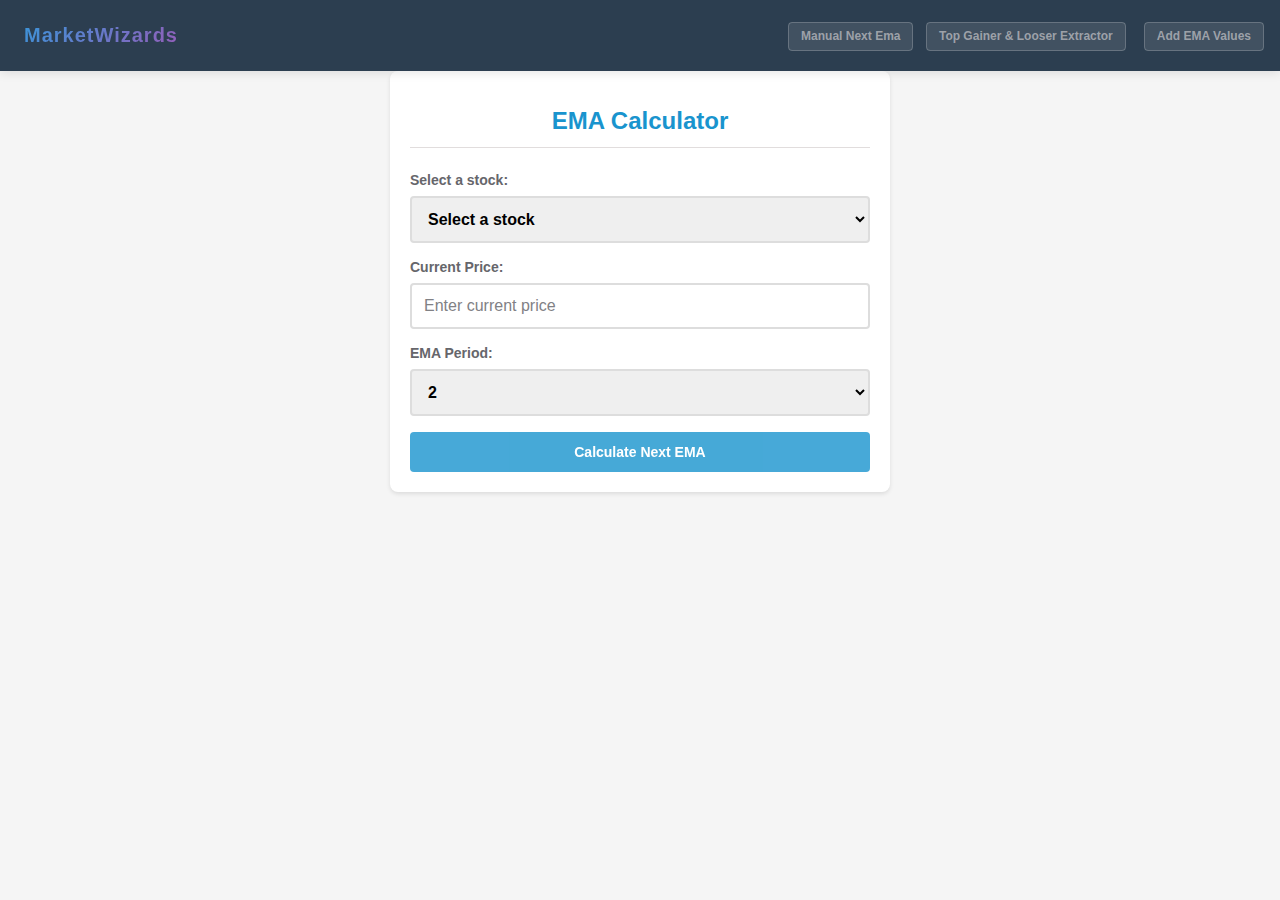
==== index.html @ 918c3dc5 "First Add" ====
<!DOCTYPE html>
<html lang="en">

<head>
    <meta charset="UTF-8">
    <meta name="viewport" content="width=device-width, initial-scale=1.0">
    <link rel="icon" href="./favicon.ico" type="image/x-icon">
    <title>EMA Calculator</title>
    <link rel="stylesheet" href="./style.css" />
    <style>
        .toast {
            position: fixed;
            top: 20px;
            right: 20px;
            padding: 12px 20px;
            background-color: #4CAF50;
            color: white;
            border-radius: 4px;
            box-shadow: 0 2px 10px rgba(0, 0, 0, 0.2);
            z-index: 1000;
        }

        .toast.error {
            background-color: #f44336;
        }

        .toast-close {
            margin-left: 15px;
            cursor: pointer;
        }
    </style>
</head>

<body>
    <!-- Nav Bar -->
    <div class="header-box">
        <a href="./" class="logoLink">
            <div class="logo">MarketWizards</div>
        </a>
        <!-- Hamburger menu for mobile -->
        <input type="checkbox" id="menu-toggle" class="menu-toggle">
        <label for="menu-toggle" class="hamburger">
            <span></span>
            <span></span>
            <span></span>
        </label>

        <div class="menu">
            <div class="row">
                <a href="./ema_calculator.html">Manual Next Ema</a>
                <a href="./gnlExtractor.html">Top Gainer & Looser Extractor</a>
            </div>
            <div class="row">
                <a href="./store-stocks.html">Add EMA Values</a>
            </div>
        </div>
    </div>


    <div class="calculator">
        <h1>EMA Calculator</h1>

        <div class="input-group">
            <label for="stockSelect">Select a stock:</label>
            <select id="stockSelect" onchange="loadStockData()">
                <option value=""> Select a stock</option>
            </select>
        </div>

        <div class="input-group">
            <label for="currentPrice">Current Price:</label>
            <input type="number" id="currentPrice" step="0.0001" placeholder="Enter current price"
                onkeydown="handleEnterKey(event, 'period')">
        </div>

        <div class="input-group">
            <label for="period">EMA Period:</label>
            <select id="period" onkeydown="handleEnterKey(event, 'calculateBtn')">
                <option value="2" selected>2</option>
                <option value="5">5</option>
                <option value="9">9</option>
                <option value="15">15</option>
            </select>
        </div>

        <button id="calculateBtn" onclick="calculateEMA()">Calculate Next EMA</button>

        <div id="result"></div>
    </div>

    <script>
        // Store selected stock's EMA internally
        let selectedStockEMA = null;

        // Load saved stocks when page loads
        document.addEventListener('DOMContentLoaded', function () {
            loadSavedStocks();
        });

        // Load stocks from localStorage
        function loadSavedStocks() {
            const stockSelect = document.getElementById('stockSelect');
            const stocks = JSON.parse(localStorage.getItem('stockEMAs')) || {};

            // Clear existing options except the first one
            while (stockSelect.options.length > 1) {
                stockSelect.remove(1);
            }

            // Add saved stocks to dropdown
            for (const [symbol, ema] of Object.entries(stocks)) {
                const option = document.createElement('option');
                option.value = symbol;
                option.textContent = `${symbol} (${parseFloat(ema).toFixed(2)})`;
                stockSelect.appendChild(option);
            }
        }

        // Load EMA value when stock is selected
        function loadStockData() {
            const stockSelect = document.getElementById('stockSelect');
            const stocks = JSON.parse(localStorage.getItem('stockEMAs')) || {};

            if (stockSelect.value && stocks[stockSelect.value]) {
                selectedStockEMA = parseFloat(stocks[stockSelect.value]);
                document.getElementById('currentPrice').focus();
            } else {
                selectedStockEMA = null;
            }
        }

        // Calculate EMA
        function calculateEMA() {
            const stockSelect = document.getElementById('stockSelect');
            const currentPrice = parseFloat(document.getElementById('currentPrice').value);
            const period = parseInt(document.getElementById('period').value);
            console.log(selectedStockEMA, currentPrice, period);

            // Validate inputs
            if (!stockSelect.value) {
                showToast("Please select a stock first", "error");
                stockSelect.focus();
                return;
            }
            if (isNaN(currentPrice)) {
                showToast("Please enter a valid current price", "error");
                document.getElementById('currentPrice').focus();
                return;
            }
            if (selectedStockEMA === null) {
                showToast("No EMA value found for selected stock", "error");
                return;
            }

            // Calculate smoothing factor and next EMA
            const k = 2 / (period + 1);
            const nextEma = (currentPrice * k) + (selectedStockEMA * (1 - k));
            const percentDiff = ((currentPrice - nextEma) / nextEma * 100).toFixed(2);

            // console.log(nextEma, percentDiff);

            // Display result
            const resultDiv = document.getElementById('result');
            resultDiv.style.display = 'block';
            resultDiv.innerHTML = `
                <h3 style="text-align: center; font-font-size: 18px; padding-bottom: 12px; border-bottom: 1px solid #1994ce">Calculation Result</h3>
                <p style="font-weight:600"><span style="color: #1994ce;"> Stock:</span> <strong>${stockSelect.value}</strong></p>
                <p style="font-weight:600"><span style="color: #1994ce;">Next ${period}-period EMA:</span>  <strong>${nextEma.toFixed(2)}</strong></p>
                <p style="font-weight:600"><span style="color: #1994ce;">Price Difference:</span>  <strong>${percentDiff}%</strong></p>
            `;
            document.getElementById('period').blur();
        }

        // Handle Enter key navigation
        function handleEnterKey(event, nextFieldId) {
            if (event.key === 'Enter') {
                event.preventDefault();
                if (nextFieldId === 'calculateBtn') {
                    document.getElementById('calculateBtn').click();
                } else {
                    document.getElementById(nextFieldId).focus();
                }
            }
        }

        // Show toast notification
        function showToast(message, type = '') {
            const toast = document.createElement('div');
            toast.className = `toast ${type}`;
            toast.innerHTML = `
                <span>${message}</span>
                <button class="toast-close" onclick="this.parentElement.remove()">✕</button>
            `;
            document.body.appendChild(toast);
            setTimeout(() => toast.remove(), 5000);
        }
    </script>
</body>

</html>
---- style.css ----
/* ===== Base Styles ===== */
:root {
	--primary-color: #1994ce;
	--danger-color: #ff4444;
	--text-dark: #333;
	--text-muted: #66666b;
	--text-placeholder: #818185;
	--bg-light: #f5f5f5;
	--bg-success: #e9f7ef;
	--header-bg: #2c3e50;
	--header-text: #bbbcc0c5;
	--border-color: #ddd;
	--shadow: 0 2px 4px rgba(0, 0, 0, 0.1);
}

body {
	font-family: 'Geist', Arial, sans-serif;
	margin: 0;
	padding: 0;
	background-color: var(--bg-light);
	min-height: 100vh;
}

h1 {
	font-size: 1.5rem;
	text-align: center;
	color: var(--primary-color);
	margin-bottom: 1.5rem;
	padding-bottom: 0.75rem;
	border-bottom: 1px solid rgba(223, 219, 219, 0.952);
}

/* ===== Calculator Styles ===== */
.calculator {
	background: white;
	padding: 1.25rem;
	border-radius: 0.5rem;
	box-shadow: var(--shadow);
	margin: 0 auto;
	max-width: 500px;
	width: calc(100% - 2rem);
	box-sizing: border-box;
}

.input-group {
	margin-bottom: 1rem;
}

label {
	display: block;
	margin-bottom: 0.5rem;
	font-weight: 600;
	color: var(--text-muted);
	font-size: 0.875rem;
}

input,
select {
	width: 100%;
	padding: 0.75rem;
	border: 2px solid var(--border-color);
	border-radius: 0.25rem;
	box-sizing: border-box;
	font-weight: 600;
	font-size: 1rem;
}

input:focus,
select:focus {
	outline: none;
	border-color: var(--primary-color);
}

input::placeholder {
	color: var(--text-placeholder);
	font-weight: 500;
}

#result {
	margin-top: 1.25rem;
	padding: 0.75rem;
	background-color: var(--bg-success);
	border-radius: 0.25rem;
	display: none;
	font-size: 0.9rem;
}

/* ===== Header Styles ===== */
.header-box {
	display: flex;
	justify-content: space-between;
	align-items: center;
	padding: 1rem;
	background-color: var(--header-bg);
	color: white;
	box-shadow: 0 2px 10px rgba(0, 0, 0, 0.1);
	position: sticky;
	top: 0;
	z-index: 100;
}

.logo {
	font-size: 1.25rem;
	font-weight: bold;
	letter-spacing: 1px;
	background: linear-gradient(135deg, #3498db, #9b59b6);
	-webkit-background-clip: text;
	background-clip: text;
	color: transparent;
	padding: 0.5rem;
	border-radius: 0.25rem;
}

/* ===== Menu Styles ===== */
.menu {
	display: flex;
	flex-direction: column;
	gap: 10px;
}

.flex {
	display: flex;
	gap: 15px;
}

.menu a {
	text-decoration: none;
	color: var(--header-text);
	font-size: 0.75rem;
	padding: 0.4rem 0.75rem;
	border-radius: 0.25rem;
	font-weight: 600;
	transition: all 0.3s ease;
	background-color: rgba(255, 255, 255, 0.1);
	border: 1px solid rgba(255, 255, 255, 0.2);
	margin-left: 0.5rem;
}

.menu a:hover {
	color: rgb(217, 233, 248);
	background-color: rgba(255, 255, 255, 0.2);
}

/* ===== Button Styles ===== */
button {
	font-weight: 600;
	color: rgb(50, 52, 56);
	padding: 0.75rem;
	border: none;
	border-radius: 0.25rem;
	cursor: pointer;
	width: 100%;
	font-size: 0.875rem;
	transition: all 0.3s ease;
}

button:hover {
	background-color: var(--primary-color);
	color: white;
}

#removeStock {
	margin-top: 1rem;
	background-color: var(--danger-color);
	color: white;
	opacity: 0.8;
}

#calculateBtn,
#AddStock {
	background-color: var(--primary-color);
	color: white;
	opacity: 0.8;
}

#calculateBtn:hover,
#removeStock:hover,
#AddStock:hover {
	opacity: 1;
}

/* ===== Toast Notification ===== */
.toast {
	position: fixed;
	top: 1rem;
	right: 1rem;
	left: 1rem;
	background-color: var(--danger-color);
	color: white;
	padding: 0.75rem;
	border-radius: 0.25rem;
	box-shadow: 0 2px 10px rgba(0, 0, 0, 0.2);
	display: flex;
	justify-content: space-between;
	align-items: center;
	z-index: 1000;
	animation: slideIn 0.5s, fadeOut 0.5s 4.5s;
	max-width: calc(100% - 2rem);
}

.toast-close {
	background: none;
	border: none;
	color: white;
	font-size: 1.125rem;
	cursor: pointer;
	margin-left: 0.5rem;
}

@keyframes slideIn {
	from {
		transform: translateY(-100%);
		opacity: 0;
	}
	to {
		transform: translateY(0);
		opacity: 1;
	}
}

@keyframes fadeOut {
	from {
		opacity: 1;
	}
	to {
		opacity: 0;
	}
}

/* ===== Modal Styles ===== */
.modal {
	display: none;
	position: fixed;
	z-index: 100;
	left: 0;
	top: 0;
	width: 100%;
	height: 100%;
	background-color: rgba(0, 0, 0, 0.5);
}

.modal-content {
	background-color: #fefefe;
	margin: 20% auto;
	padding: 1.25rem;
	border: 1px solid #888;
	width: 90%;
	max-width: 400px;
	border-radius: 0.25rem;
	box-sizing: border-box;
}

.modal-buttons {
	display: flex;
	justify-content: space-between;
	gap: 0.75rem;
	margin-top: 1.25rem;
}

.modal-buttons button {
	opacity: 0.8;
	transition: opacity 0.3s ease;
}

.modal-buttons button:hover {
	opacity: 1;
}

.modal-buttons button:nth-child(1) {
	background-color: var(--danger-color);
	color: white;
}

/* ===== Mobile Menu Toggle ===== */
.menu-toggle {
	display: none;
}

.hamburger {
	display: none;
	flex-direction: column;
	justify-content: space-between;
	width: 30px;
	height: 21px;
	cursor: pointer;
}

.hamburger span {
	display: block;
	height: 3px;
	width: 100%;
	background-color: white;
	border-radius: 3px;
	transition: all 0.3s;
}

/* ===== Responsive Styles ===== */
@media (max-width: 768px) {
	body {
		padding: 0;
	}

	.calculator {
		margin: 0 auto;
		border-radius: 0;
		box-shadow: none;
		min-height: calc(100vh - 4rem);
		padding: 1.5rem 1rem;
	}

	.header-box {
		padding: 0.75rem;
		flex-wrap: wrap;
	}

	.logo {
		font-size: 1.1rem;
		padding: 0.4rem 0.75rem;
	}

	.hamburger {
		display: flex;
	}

	.menu {
		display: none;
		width: 100%;
		margin-top: 15px;
	}

	.menu-toggle:checked ~ .menu {
		display: flex;
	}

	.flex {
		flex-direction: column;
		gap: 5px;
	}
	.row {
		display: flex;
		flex-direction: row;
	}
	.menu a {
		width: 100%;
		text-align: center;
		padding: 10px;
		margin-left: 0;
	}

	input,
	select,
	button {
		padding: 0.8rem;
	}

	#result {
		font-size: 0.85rem;
	}

	/* Hamburger animation */
	.menu-toggle:checked + .hamburger span:nth-child(1) {
		transform: translateY(9px) rotate(45deg);
	}

	.menu-toggle:checked + .hamburger span:nth-child(2) {
		opacity: 0;
	}

	.menu-toggle:checked + .hamburger span:nth-child(3) {
		transform: translateY(-9px) rotate(-45deg);
	}
}

@media (max-width: 480px) {
	h1 {
		font-size: 1.25rem;
	}

	.modal-content {
		margin: 30% auto;
		padding: 1rem;
	}

	.modal-buttons {
		flex-direction: column;
		gap: 0.5rem;
	}
}
/* ===== Menu Styles ===== */
.menu {
	display: flex;
	flex-direction: row; /* Default to row layout */
	align-items: center; /* Center items vertically */
	gap: 10px;
}

.flex {
	display: flex;
	gap: 15px;
}

/* ===== Responsive Styles ===== */
@media (max-width: 768px) {
	/* ... (keep all your existing mobile styles) ... */

	/* Only show hamburger and change menu layout on small screens */
	.hamburger {
		display: flex;
	}

	.menu {
		display: none;
		flex-direction: column;
		width: 100%;
		margin-top: 15px;
	}

	.menu-toggle:checked ~ .menu {
		display: flex;
	}

	.flex {
		flex-direction: column;
		gap: 5px;
		width: 100%;
	}

	.row {
		display: flex;
		flex-direction: row;
		flex-wrap: wrap; /* Allow items to wrap if needed */
		gap: 10px;
	}

	.menu a {
		width: auto; /* Let the content determine width */
		text-align: left; /* Align text to left */
		padding: 10px;
		margin-left: 0;
	}
}

/* Medium devices and up (768px and up) - row layout */
@media (min-width: 769px) {
	.hamburger {
		display: none; /* Hide hamburger on larger screens */
	}

	.menu {
		display: flex;
		flex-direction: row;
	}

	.flex {
		flex-direction: row;
	}

	.menu a {
		margin-left: 0.5rem;
	}
}
.active {
	background-color: var(--primary-color);
	color: white;
}

.logoLink {
	text-decoration: none;
}
.logoLink.active {
	text-decoration: none;
}
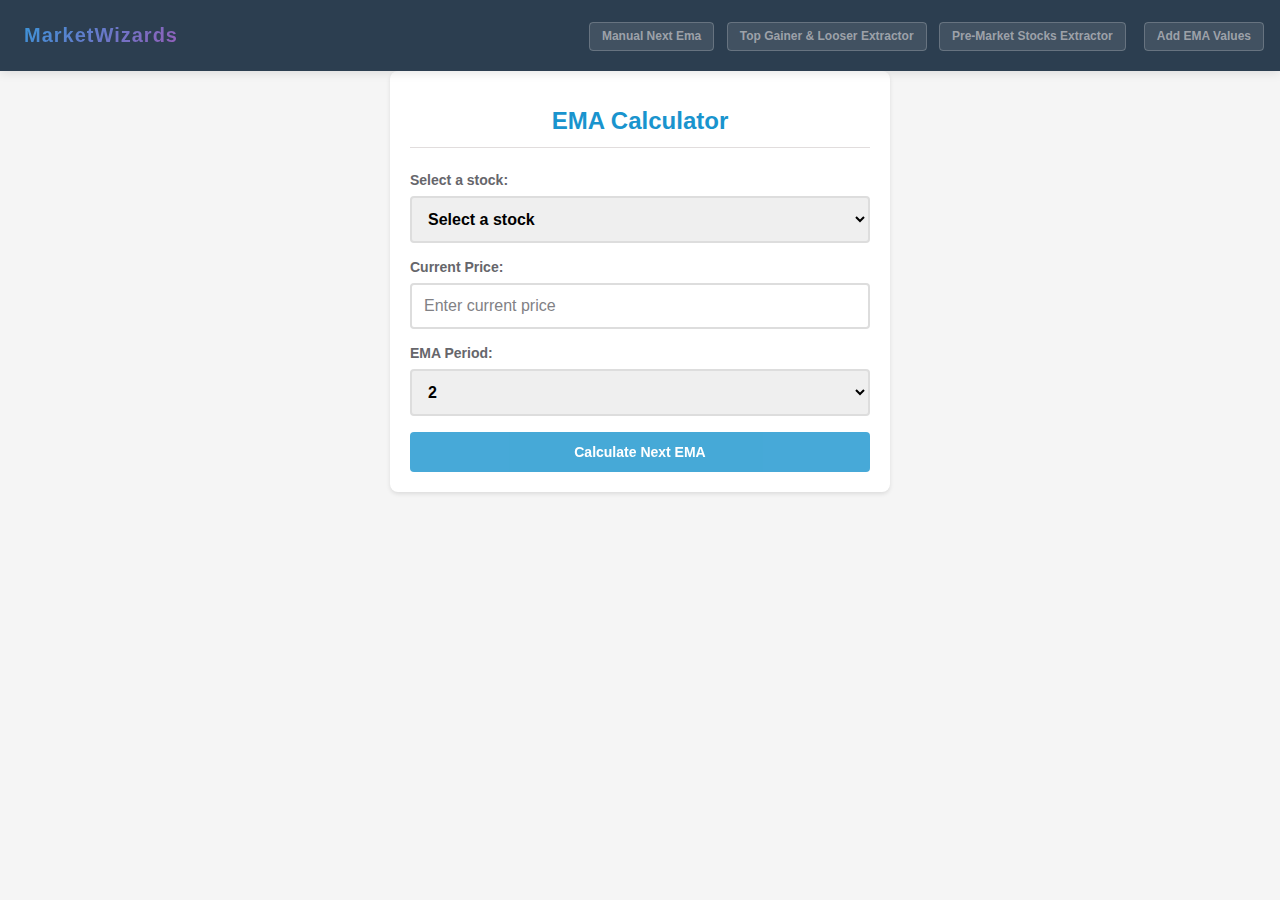
==== commit 3c04796e: "updated" ====
--- a/index.html
+++ b/index.html
@@ -4,7 +4,7 @@
 <head>
     <meta charset="UTF-8">
     <meta name="viewport" content="width=device-width, initial-scale=1.0">
-    <link rel="icon" href="./favicon.ico" type="image/x-icon">
+    <link rel="icon" href="./favicon.svg" type="image/x-icon">
     <title>EMA Calculator</title>
     <link rel="stylesheet" href="./style.css" />
     <style>
@@ -49,6 +49,7 @@
             <div class="row">
                 <a href="./ema_calculator.html">Manual Next Ema</a>
                 <a href="./gnlExtractor.html">Top Gainer & Looser Extractor</a>
+                <a href="./Pre_open_data_extractor.html">Pre-Market Stocks Extractor</a>
             </div>
             <div class="row">
                 <a href="./store-stocks.html">Add EMA Values</a>
